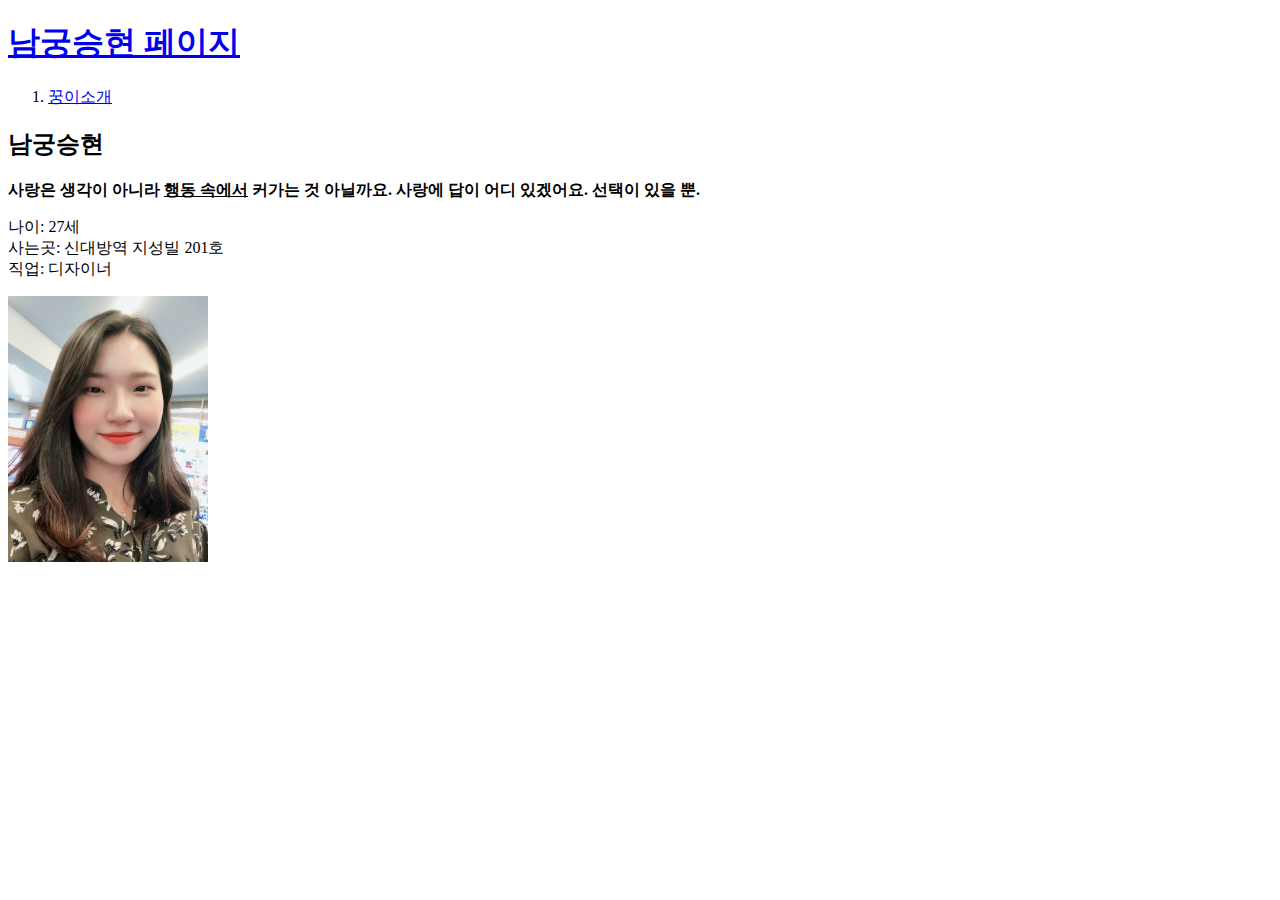
==== index.html @ 8bb0664f "first version" ====
<!doctype html>
<html>
<head>
<title>WEB1 - Html</title>
<meta charset="utf-8">
</head>

<body>
<h1><a href="index.html">남궁승현 페이지</a></h1>
    <ol>
    <li><a href="1.html">꿍이소개</a></li> 
    </ol>
<h2>남궁승현</h2>
<strong>사랑은 생각이 아니라 <u>행동 속에서</u> 커가는 것 아닐까요. 사랑에 답이 어디 있겠어요. 선택이 있을 뿐.</strong>
<p> 나이: 27세<br>사는곳: 신대방역 지성빌 201호<br>직업: 디자이너
</p>
<img src="승현일.jpg" width="200">
</body>
</html>
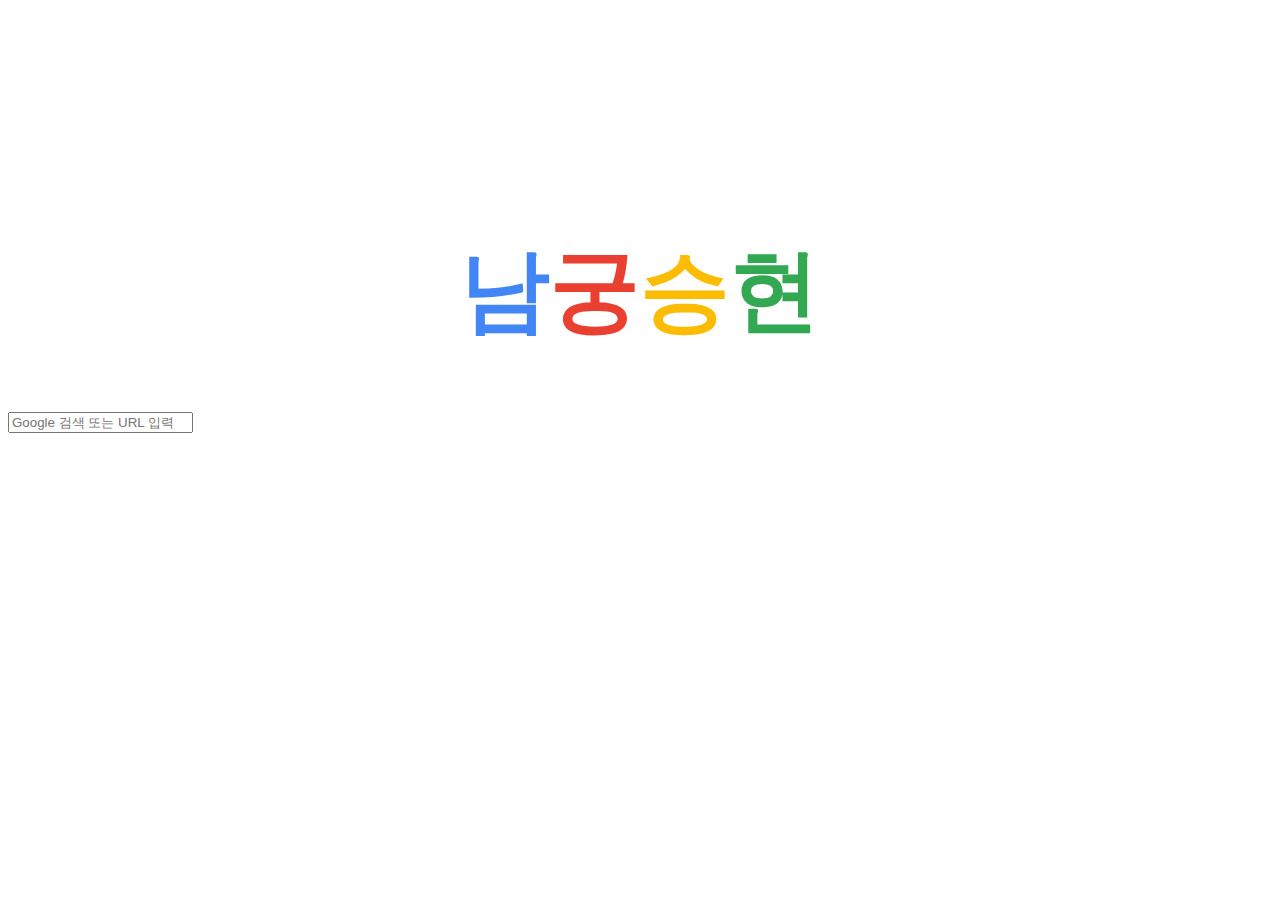
==== commit c1f37907: "google" ====
--- a/index.html
+++ b/index.html
@@ -1,19 +1,19 @@
-<!doctype html>
-<html>
+<!DOCTYPE html>
+<html lang="ko">
 <head>
-<title>WEB1 - Html</title>
-<meta charset="utf-8">
+    <meta charset="UTF-8">
+    <meta name="viewport" content="width=device-width, initial-scale=1.0">
+    <title>Koogle</title>
+    <link href="https://cdn.jsdelivr.net/npm/bootstrap@5.0.0-beta1/dist/css/bootstrap.min.css" rel="stylesheet" integrity="sha384-giJF6kkoqNQ00vy+HMDP7azOuL0xtbfIcaT9wjKHr8RbDVddVHyTfAAsrekwKmP1" crossorigin="anonymous">
+    <link rel="stylesheet" href="style.css"/>
 </head>
+<body>
+    <h1><span>남</span><span>궁</span><span>승</span><span>현</span></h1>
+    <form action="https://www.google.com/search" method="GET">
+        <div class="mx-auto mt-5 serch-bar input-group mb-3">
+           <input name="q" class="form-control rounded-pill" placeholder="Google 검색 또는 URL 입력" aria-label="Recipient's username" aria-describedby="button-addon2">
+        </div>
+</form>
+</body>
+</html>
 
-<body>
-<h1><a href="index.html">남궁승현 페이지</a></h1>
-    <ol>
-    <li><a href="1.html">꿍이소개</a></li> 
-    </ol>
-<h2>남궁승현</h2>
-<strong>사랑은 생각이 아니라 <u>행동 속에서</u> 커가는 것 아닐까요. 사랑에 답이 어디 있겠어요. 선택이 있을 뿐.</strong>
-<p> 나이: 27세<br>사는곳: 신대방역 지성빌 201호<br>직업: 디자이너
-</p>
-<img src="승현일.jpg" width="200">
-</body>
-</html>--- a/style.css
+++ b/style.css
@@ -0,0 +1,21 @@
+h1{
+    text-align: center;
+    margin-top: 230px;
+    font-size: 90px;
+}
+
+h1 span:nth-child(1) {
+    color: #4285f4;
+  }
+h1 span:nth-child(2) {
+    color: #ea4032;
+  }
+  h1 span:nth-child(3) {
+    color: #fcbc04;
+  }
+  h1 span:nth-child(4) {
+    color: #33a853;
+  }
+ .serch-bar{
+     width: 500px;
+ }